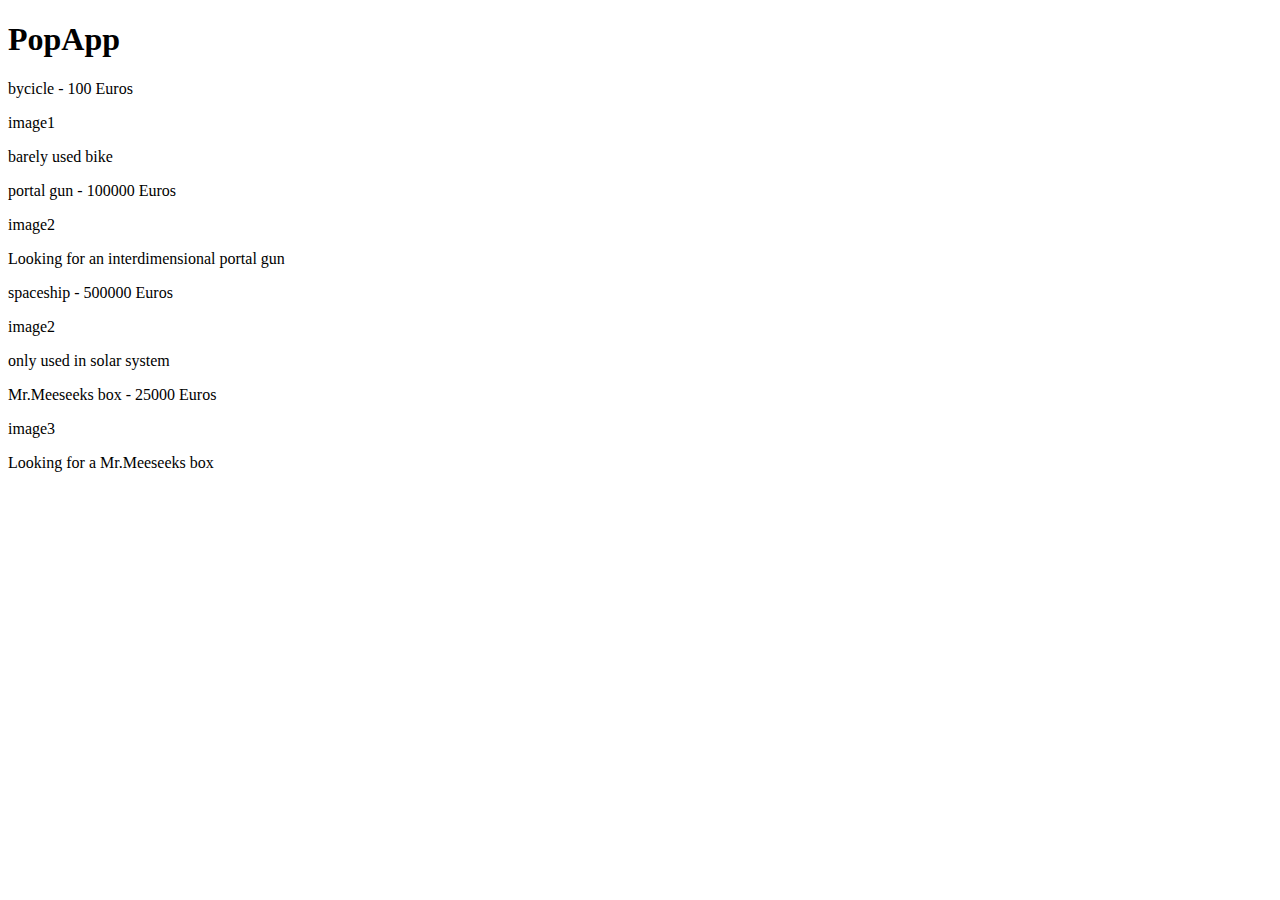
==== index.html @ 8234c45a "feat: fetch and preparing for sparrest" ====
<!DOCTYPE html>
<html lang="en">

<head>
    <meta charset="UTF-8">
    <meta http-equiv="X-UA-Compatible" content="IE=edge">
    <meta name="viewport" content="width=device-width, initial-scale=1.0">
    <title>Document</title>
    <link rel="stylesheet" href="./advert-list/advert-styles.css">
</head>

<body>
    <h1>PopApp</h1>
    <section class="advert-list"></section>

    <script type="module" src="./index.js"></script>
</body>

</html>
---- advert-list/advert-styles.css ----
/*TODO: estilos en clase 2 3:06

}*/
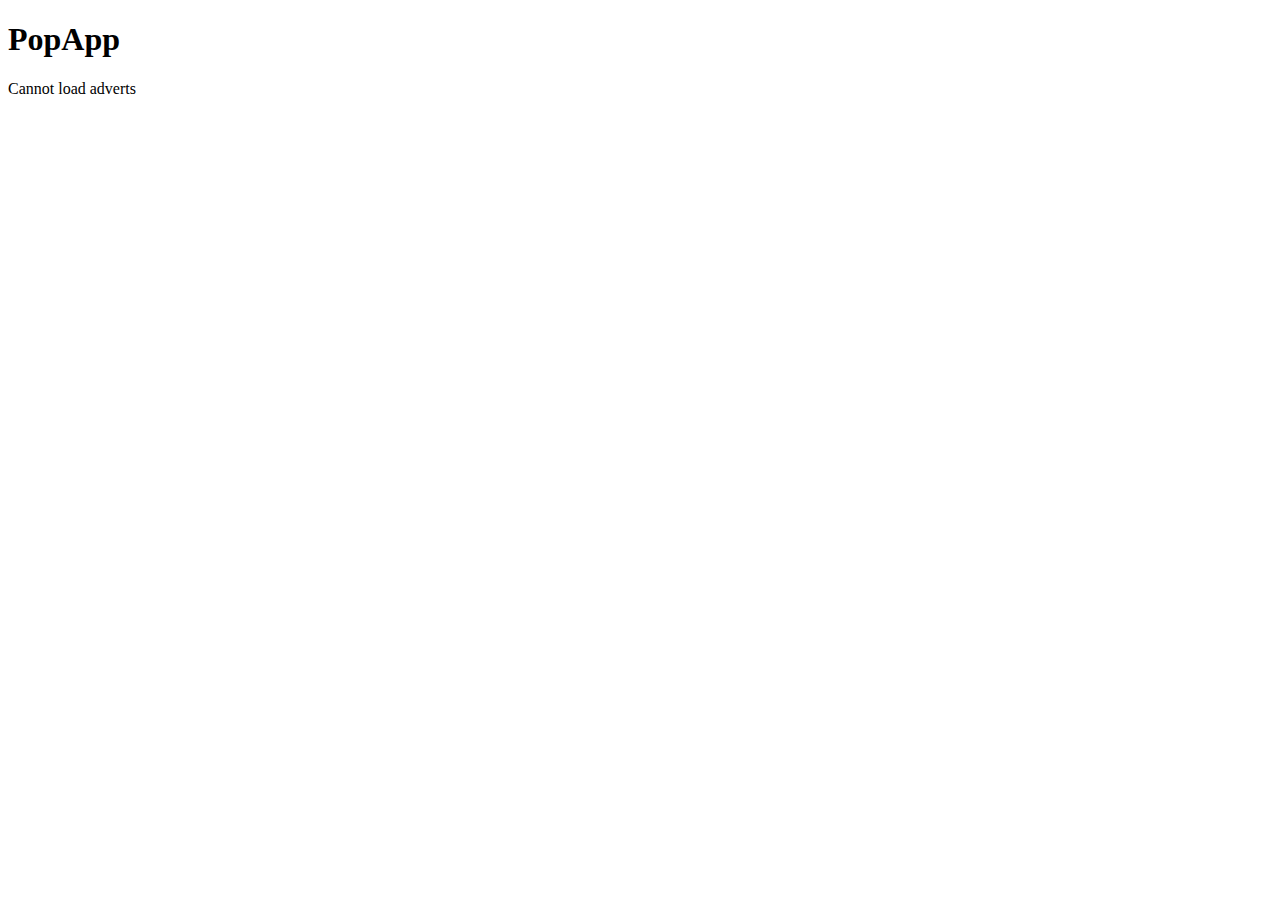
==== commit 4a863587: "feat: notifications working" ====
--- a/index.html
+++ b/index.html
@@ -7,10 +7,12 @@
     <meta name="viewport" content="width=device-width, initial-scale=1.0">
     <title>Document</title>
     <link rel="stylesheet" href="./advert-list/advert-styles.css">
+    <link rel="stylesheet" href="./styles/spinner.css">
 </head>
 
 <body>
     <h1>PopApp</h1>
+    <section class="notifications"></section>
     <section class="advert-list"></section>
 
     <script type="module" src="./index.js"></script>
--- a/styles/spinner.css
+++ b/styles/spinner.css
@@ -0,0 +1,47 @@
+.spinner {
+    display: inline-block;
+    position: relative;
+    width: 80px;
+    height: 80px;
+}
+
+.spinner.hide {
+    display: none;
+}
+
+.spinner div {
+    display: inline-block;
+    position: absolute;
+    left: 8px;
+    width: 16px;
+    background: #1DA1F2;
+    animation: spinner 1.2s cubic-bezier(0, 0.5, 0.5, 1) infinite;
+}
+
+.spinner div:nth-child(1) {
+    left: 8px;
+    animation-delay: -0.24s;
+}
+
+.spinner div:nth-child(2) {
+    left: 32px;
+    animation-delay: -0.12s;
+}
+
+.spinner div:nth-child(3) {
+    left: 56px;
+    animation-delay: 0;
+}
+
+@keyframes spinner {
+    0% {
+        top: 8px;
+        height: 64px;
+    }
+
+    50%,
+    100% {
+        top: 24px;
+        height: 32px;
+    }
+}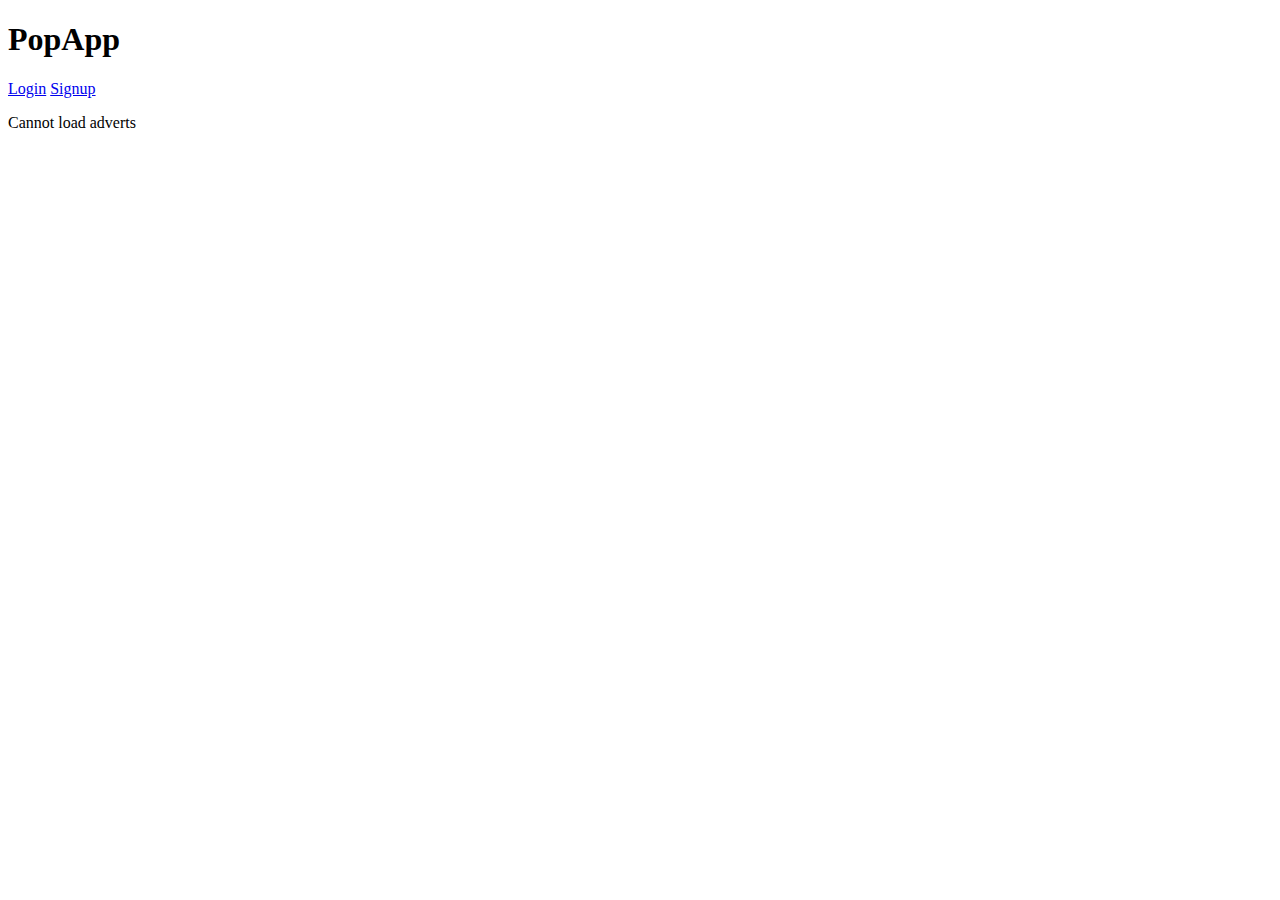
==== commit 8859096f: "feat: show custom links if user is logged" ====
--- a/index.html
+++ b/index.html
@@ -12,6 +12,11 @@
 
 <body>
     <h1>PopApp</h1>
+    <section class="user-actions">
+        <a href="" id="createAdLink">Create new ad</a>
+        <a href="./login.html" id="loginLink">Login</a>
+        <a href="./signup.html" id="signupLink">Signup</a>
+    </section>
     <section class="notifications"></section>
     <section class="advert-list"></section>
 
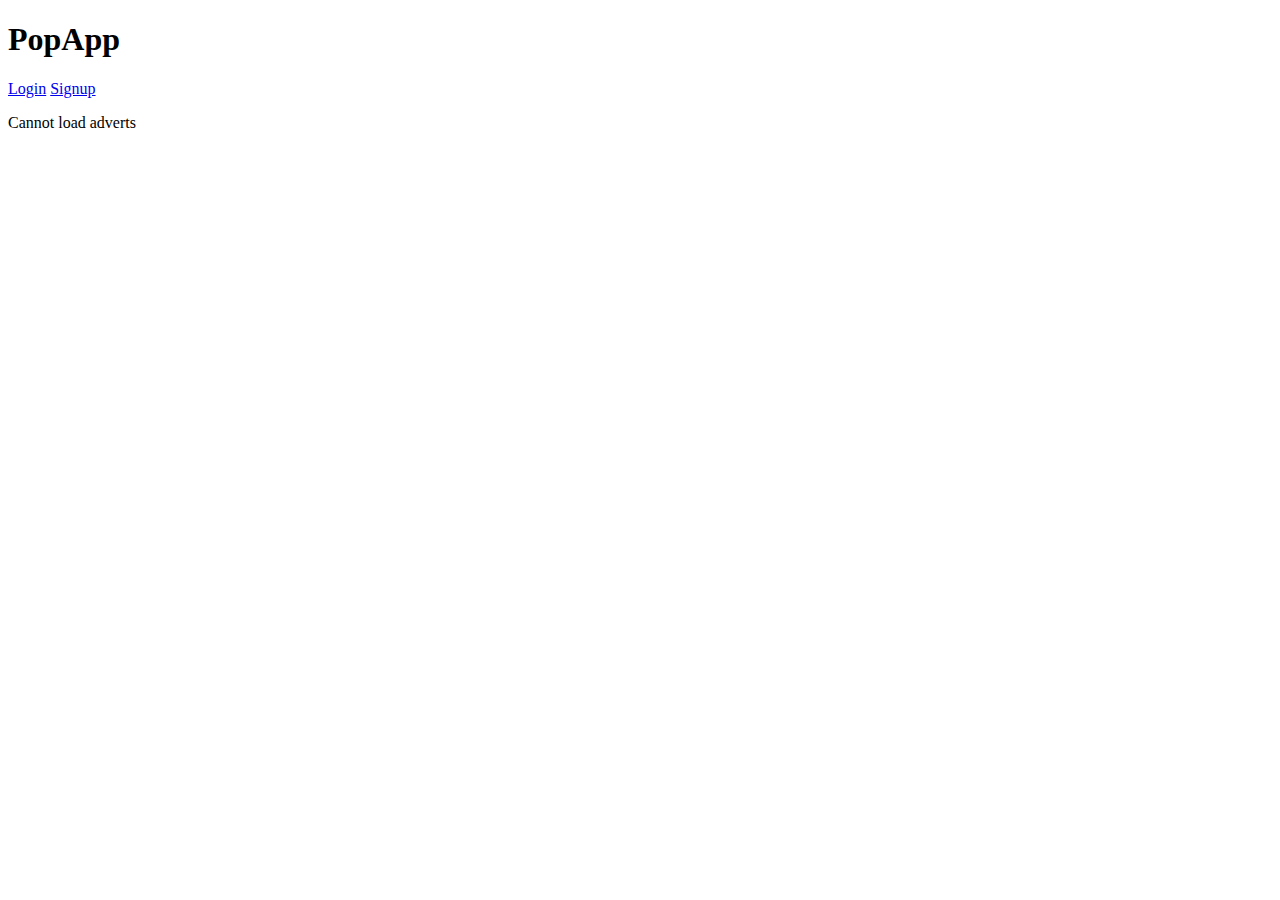
==== commit 3918c05b: "feat: advert details page done" ====
--- a/index.html
+++ b/index.html
@@ -18,6 +18,7 @@
         <a href="./signup.html" id="signupLink">Signup</a>
     </section>
     <section class="notifications"></section>
+    <br>
     <section class="advert-list"></section>
 
     <script type="module" src="./index.js"></script>
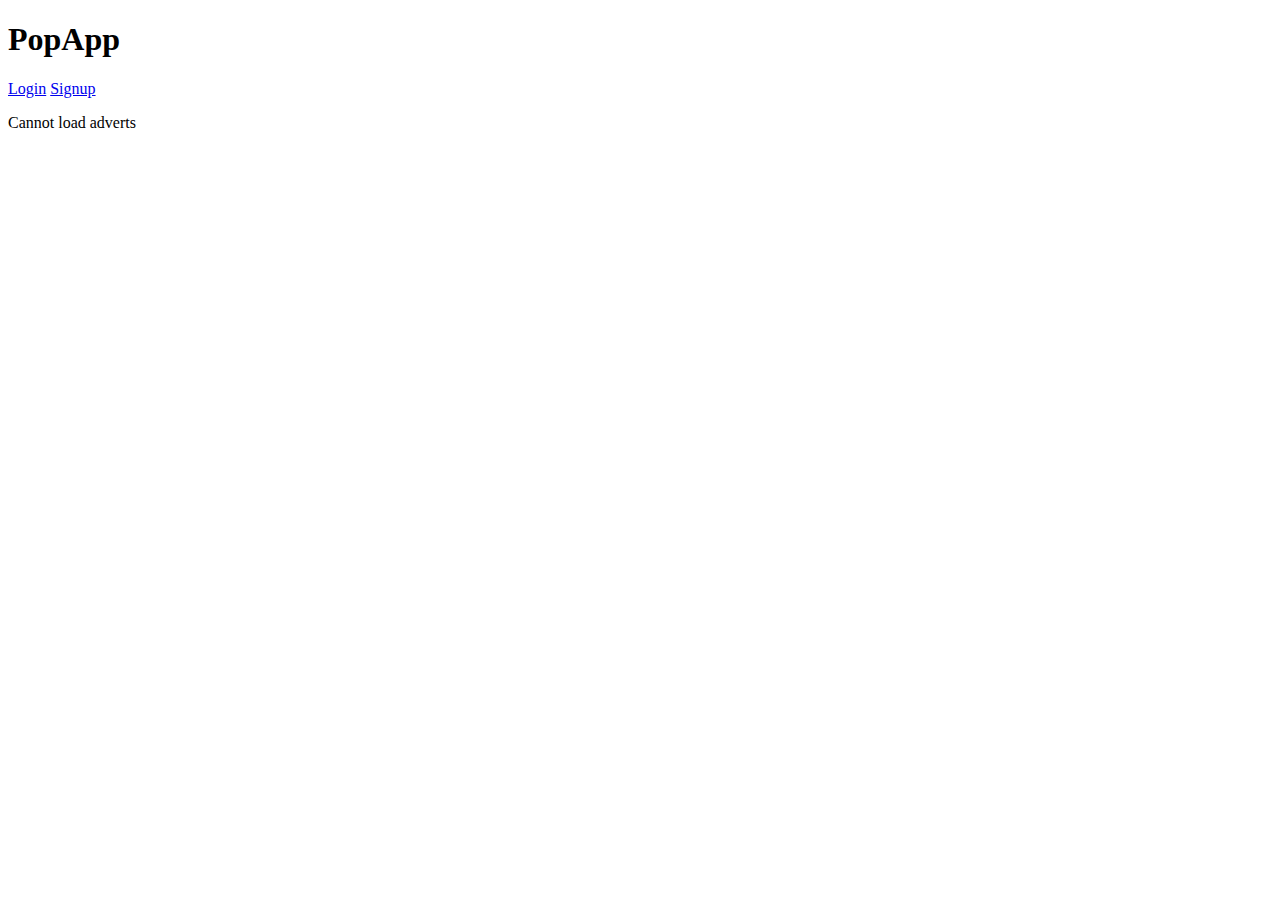
==== commit f8bf12a8: "feat: create ads using sparrest" ====
--- a/index.html
+++ b/index.html
@@ -13,7 +13,7 @@
 <body>
     <h1>PopApp</h1>
     <section class="user-actions">
-        <a href="" id="createAdLink">Create new ad</a>
+        <a href="./create-advert.html" id="createAdLink">Create new ad</a>
         <a href="./login.html" id="loginLink">Login</a>
         <a href="./signup.html" id="signupLink">Signup</a>
     </section>
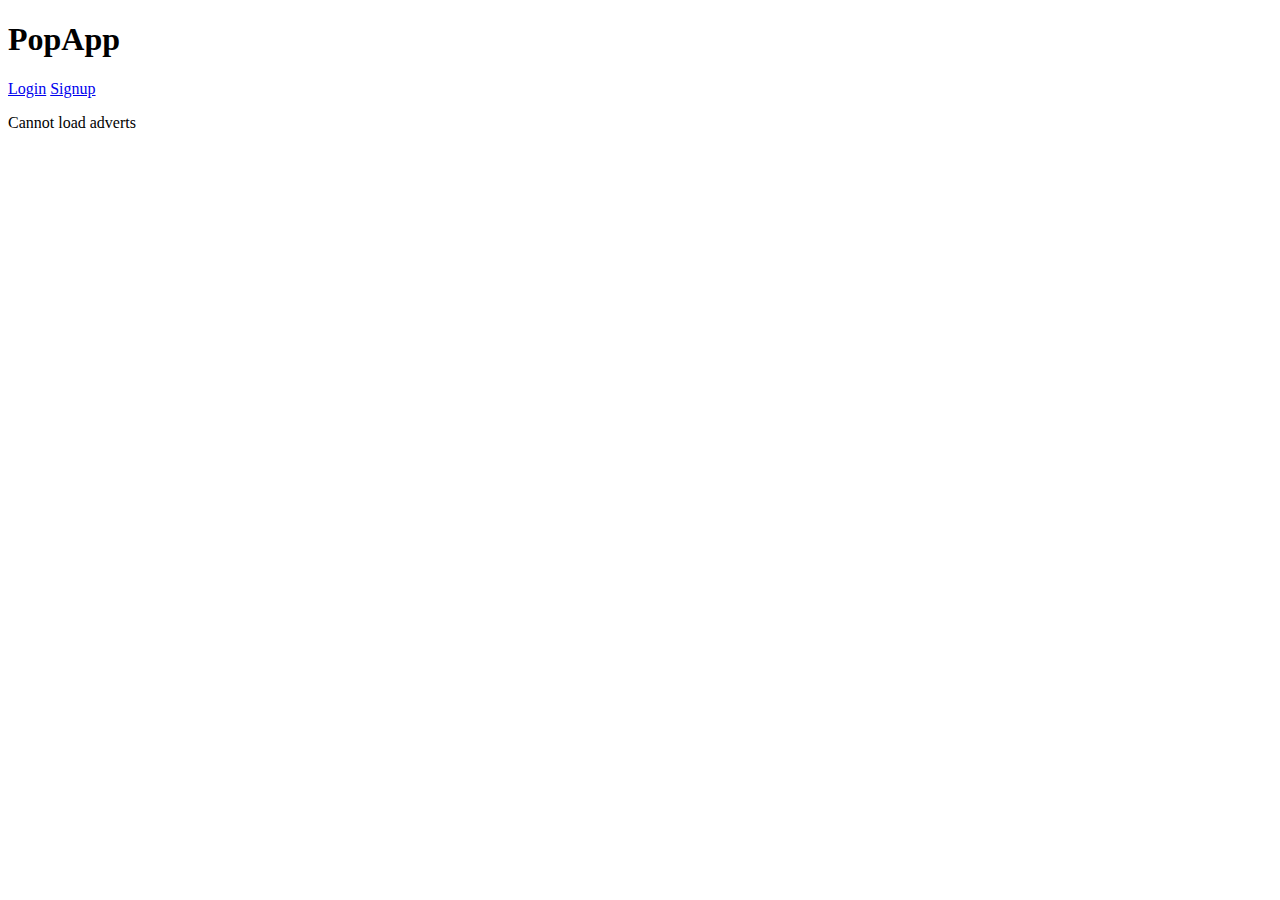
==== commit 50794693: "feat: logout button" ====
--- a/index.html
+++ b/index.html
@@ -16,6 +16,7 @@
         <a href="./create-advert.html" id="createAdLink">Create new ad</a>
         <a href="./login.html" id="loginLink">Login</a>
         <a href="./signup.html" id="signupLink">Signup</a>
+        <button id="logoutSession">Logout</button>
     </section>
     <section class="notifications"></section>
     <br>
